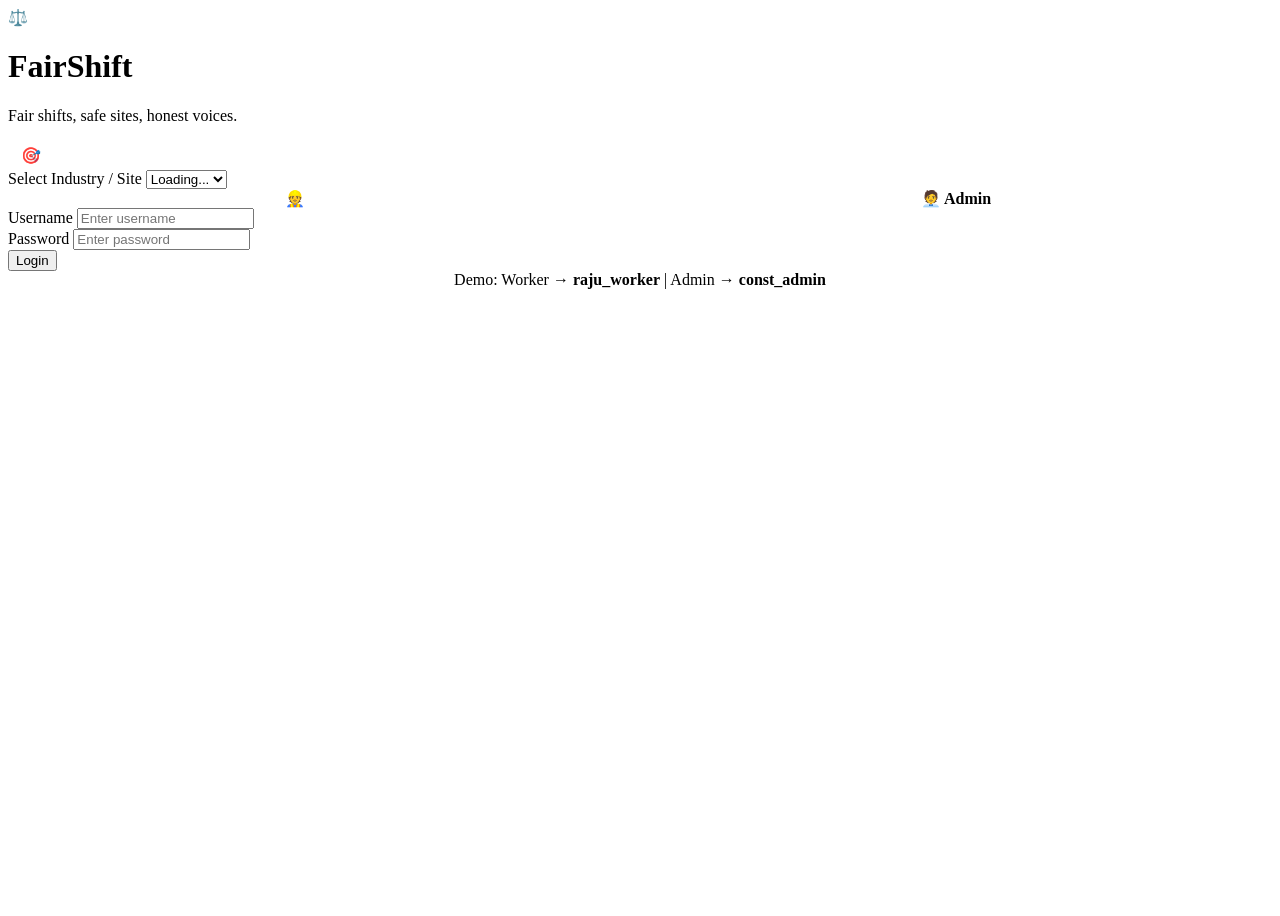
==== frontend/index.html @ 9872543e "Add FairShift application" ====
<!DOCTYPE html>
<html lang="en">
<head>
  <meta charset="UTF-8" />
  <meta name="viewport" content="width=device-width, initial-scale=1.0" />
  <meta name="description" content="FairShift — Decent work platform for shift workers. Fair shifts, safe sites, honest voices. Aligned with UN SDG 8." />
  <title>FairShift — Login</title>
  <link rel="stylesheet" href="/style.css" />
  <style>
    body { min-height: 100dvh; display: flex; flex-direction: column; }
    .login-wrapper { flex: 1; display: flex; flex-direction: column; }
    .lang-selector {
      position: absolute; top: 16px; right: 16px;
      background: rgba(255,255,255,.15);
      border: 1px solid rgba(255,255,255,.3);
      border-radius: var(--radius-md);
      color: #fff; padding: 6px 10px;
      font-family: var(--font-base); font-size: var(--text-sm); cursor: pointer;
    }
    .role-tabs { display: flex; gap: 0; border: 2px solid var(--color-border); border-radius: var(--radius-md); overflow: hidden; }
    .role-tab { flex: 1; padding: var(--space-3); border: none; background: var(--color-bg); font-family: var(--font-base); font-size: var(--text-sm); font-weight: 600; cursor: pointer; transition: all var(--transition-fast); }
    .role-tab.active { background: var(--color-primary); color: #fff; }
    .sdg-badge {
      display: inline-flex; align-items: center; gap: 6px;
      background: rgba(255,255,255,.12); border: 1px solid rgba(255,255,255,.25);
      border-radius: var(--radius-full); padding: 4px 12px;
      font-size: var(--text-xs); font-weight: 600; margin-top: var(--space-3);
      color: rgba(255,255,255,.9);
    }
    .demo-hint { font-size: var(--text-xs); color: var(--color-text-muted); text-align: center; margin-top: var(--space-2); }
    .hero-relative { position: relative; }
  </style>
</head>
<body>
  <div class="login-wrapper">
    <!-- Hero -->
    <div class="login-hero hero-relative">
      <select id="lang-select" class="lang-selector" aria-label="Select language">
        <option value="en">English</option>
        <option value="hi">हिन्दी</option>
        <option value="ta">தமிழ்</option>
      </select>
      <div class="login-hero__logo" aria-hidden="true">⚖️</div>
      <h1 class="login-hero__title" id="hero-title">FairShift</h1>
      <p class="login-hero__tagline" id="hero-tagline">Fair shifts, safe sites, honest voices.</p>
      <div class="sdg-badge">🎯 UN SDG 8 — Decent Work &amp; Economic Growth</div>
    </div>

    <!-- Login Form -->
    <div class="login-form">
      <!-- Industry selector -->
      <div class="form-group">
        <label class="label" for="industry-select" id="lbl-industry">Select Industry / Site</label>
        <select id="industry-select" class="select" aria-required="true">
          <option value="">Loading...</option>
        </select>
      </div>

      <!-- Role tabs -->
      <div class="form-group">
        <div class="role-tabs" role="tablist" aria-label="Login as">
          <button id="tab-worker" class="role-tab active" role="tab" aria-selected="true" aria-controls="login-panel">
            👷 Worker
          </button>
          <button id="tab-admin" class="role-tab" role="tab" aria-selected="false" aria-controls="login-panel">
            🧑‍💼 Admin
          </button>
        </div>
      </div>

      <!-- Username -->
      <div class="form-group">
        <label class="label" for="username" id="lbl-username">Username</label>
        <input id="username" type="text" class="input" autocomplete="username"
               aria-required="true" aria-labelledby="lbl-username" placeholder="Enter username" />
      </div>

      <!-- Password -->
      <div class="form-group">
        <label class="label" for="password" id="lbl-password">Password</label>
        <input id="password" type="password" class="input" autocomplete="current-password"
               aria-required="true" aria-labelledby="lbl-password" placeholder="Enter password" />
      </div>

      <!-- Error message -->
      <div id="login-error" class="alert alert--danger hidden" role="alert" aria-live="polite"></div>

      <!-- Submit -->
      <button id="login-btn" class="btn btn--primary btn--full" type="button">
        Login
      </button>

      <!-- Demo hints -->
      <p class="demo-hint" id="demo-hint">
        Demo: Worker → <strong>raju_worker</strong> | Admin → <strong>const_admin</strong>
      </p>
    </div>
  </div>

  <script src="/api.js"></script>
  <script>
    (async () => {
      // Redirect if already logged in
      if (FS.isLoggedIn()) {
        const user = FS.getUser();
        window.location.href = user?.role === 'admin' ? '/admin/index.html' : '/worker/index.html';
        return;
      }

      // Load default locale
      await FS.loadLocale('en');

      // Load industries
      const industriesData = await FS.get('/auth/industries', false).catch(() => null);
      const industrySelect = FS.$('#industry-select');
      if (industriesData?.industries) {
        industrySelect.innerHTML = industriesData.industries.map(i =>
          `<option value="${i.id}">${i.name}</option>`
        ).join('');
      }

      // Language switcher
      const langSelect = FS.$('#lang-select');
      const demoHints = {
        construction: {
          worker: 'raju_worker',
          admin: 'const_admin',
        },
        hospital: {
          worker: 'meena_worker',
          admin: 'hospital_admin',
        },
      };

      langSelect.addEventListener('change', async () => {
        const lang = langSelect.value;
        await FS.loadLocale(lang);
        FS.$('#hero-tagline').textContent = FS.t('tagline');
      });

      // Role tab switching
      let selectedRole = 'worker';
      const tabWorker = FS.$('#tab-worker');
      const tabAdmin  = FS.$('#tab-admin');
      const demoHint  = FS.$('#demo-hint');

      function updateDemoHint() {
        const industry = industrySelect.value || 'construction';
        const hints = demoHints[industry] || demoHints.construction;
        const pwd = 'WorkerPass@2026';
        const adminPwd = 'AdminPass@2026';
        if (selectedRole === 'worker') {
          demoHint.innerHTML = `Demo: <strong>${hints.worker}</strong> / <strong>${pwd}</strong>`;
        } else {
          demoHint.innerHTML = `Demo: <strong>${hints.admin}</strong> / <strong>${adminPwd}</strong>`;
        }
      }

      tabWorker.addEventListener('click', () => {
        selectedRole = 'worker';
        tabWorker.classList.add('active'); tabWorker.setAttribute('aria-selected','true');
        tabAdmin.classList.remove('active'); tabAdmin.setAttribute('aria-selected','false');
        updateDemoHint();
      });

      tabAdmin.addEventListener('click', () => {
        selectedRole = 'admin';
        tabAdmin.classList.add('active'); tabAdmin.setAttribute('aria-selected','true');
        tabWorker.classList.remove('active'); tabWorker.setAttribute('aria-selected','false');
        updateDemoHint();
      });

      industrySelect.addEventListener('change', updateDemoHint);
      updateDemoHint();

      // Login
      const loginBtn = FS.$('#login-btn');
      const errorEl  = FS.$('#login-error');

      async function doLogin() {
        const username = FS.$('#username').value.trim();
        const password = FS.$('#password').value;

        FS.hide(errorEl);
        if (!username || !password) {
          errorEl.textContent = 'Please enter username and password.';
          FS.show(errorEl); return;
        }

        FS.setLoading(loginBtn, true, 'Login');
        try {
          const data = await FS.login(username, password);
          const dest = data.role === 'admin' ? '/admin/index.html' : '/worker/index.html';
          window.location.href = dest;
        } catch (err) {
          errorEl.textContent = err.message || 'Login failed. Check credentials.';
          FS.show(errorEl);
        } finally {
          FS.setLoading(loginBtn, false, 'Login');
        }
      }

      loginBtn.addEventListener('click', doLogin);

      // Allow Enter key to submit
      FS.$('#password').addEventListener('keydown', e => { if (e.key === 'Enter') doLogin(); });
      FS.$('#username').addEventListener('keydown', e => { if (e.key === 'Enter') FS.$('#password').focus(); });
    })();
  </script>
</body>
</html>
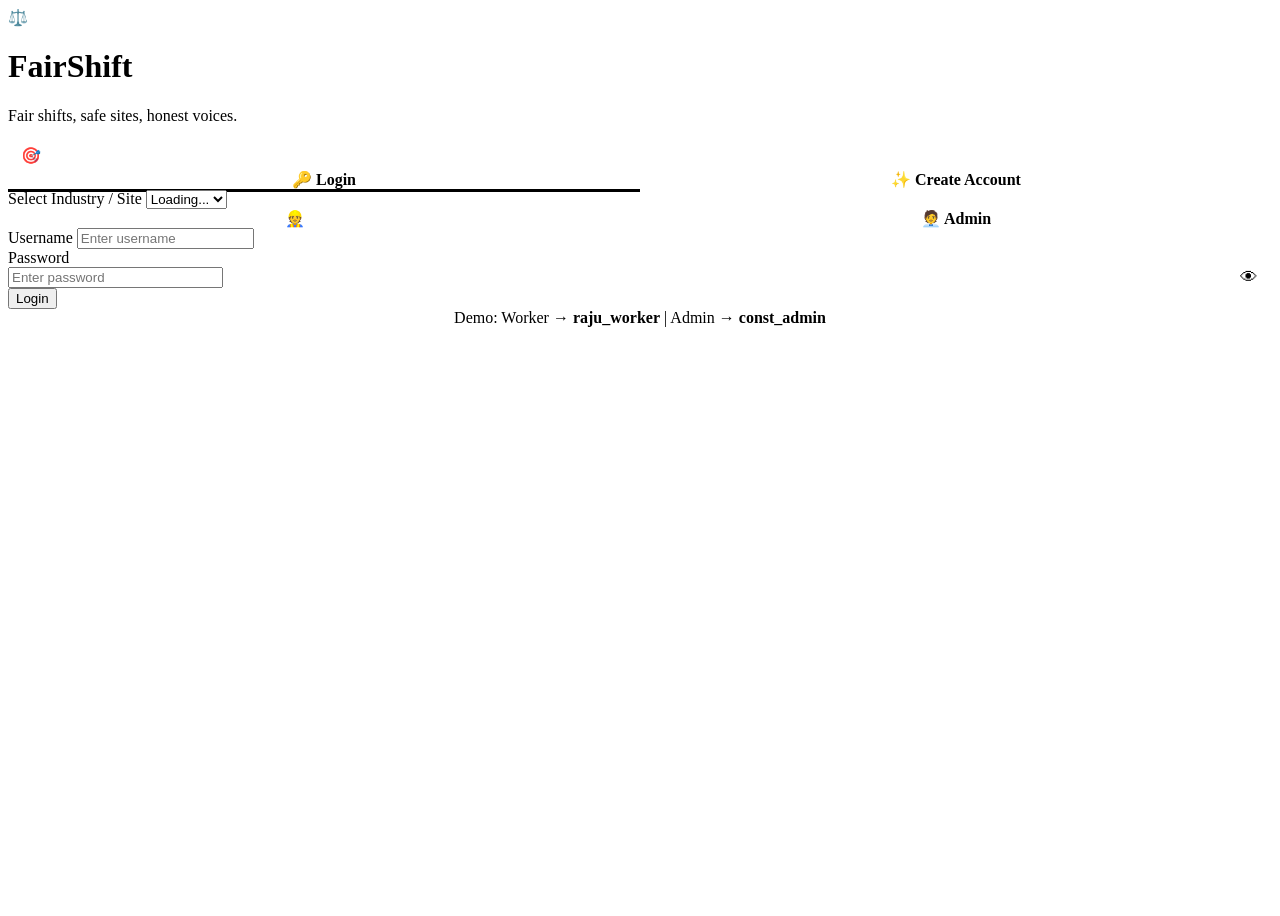
==== commit 884f07ab: "Fix Vercel serverless database and path handling" ====
--- a/frontend/index.html
+++ b/frontend/index.html
@@ -9,6 +9,8 @@
   <style>
     body { min-height: 100dvh; display: flex; flex-direction: column; }
     .login-wrapper { flex: 1; display: flex; flex-direction: column; }
+
+    /* Language selector */
     .lang-selector {
       position: absolute; top: 16px; right: 16px;
       background: rgba(255,255,255,.15);
@@ -17,9 +19,31 @@
       color: #fff; padding: 6px 10px;
       font-family: var(--font-base); font-size: var(--text-sm); cursor: pointer;
     }
+
+    /* Main mode tabs: Login / Create Account */
+    .mode-tabs {
+      display: flex; border-bottom: 2px solid var(--color-border);
+      margin-bottom: var(--space-5);
+    }
+    .mode-tab {
+      flex: 1; padding: var(--space-3) var(--space-4);
+      border: none; background: transparent;
+      font-family: var(--font-base); font-size: var(--text-sm);
+      font-weight: 700; cursor: pointer; color: var(--color-text-muted);
+      border-bottom: 3px solid transparent; margin-bottom: -2px;
+      transition: all var(--transition-fast);
+    }
+    .mode-tab.active {
+      color: var(--color-primary);
+      border-bottom-color: var(--color-primary);
+    }
+
+    /* Role tabs (inside login/register panels) */
     .role-tabs { display: flex; gap: 0; border: 2px solid var(--color-border); border-radius: var(--radius-md); overflow: hidden; }
     .role-tab { flex: 1; padding: var(--space-3); border: none; background: var(--color-bg); font-family: var(--font-base); font-size: var(--text-sm); font-weight: 600; cursor: pointer; transition: all var(--transition-fast); }
     .role-tab.active { background: var(--color-primary); color: #fff; }
+
+    /* SDG badge */
     .sdg-badge {
       display: inline-flex; align-items: center; gap: 6px;
       background: rgba(255,255,255,.12); border: 1px solid rgba(255,255,255,.25);
@@ -29,6 +53,53 @@
     }
     .demo-hint { font-size: var(--text-xs); color: var(--color-text-muted); text-align: center; margin-top: var(--space-2); }
     .hero-relative { position: relative; }
+
+    /* Panels */
+    .auth-panel { display: none; }
+    .auth-panel.active { display: block; }
+
+    /* Password strength meter */
+    .pwd-strength { margin-top: var(--space-2); }
+    .pwd-strength-bar {
+      height: 4px; border-radius: 2px; background: var(--color-border);
+      overflow: hidden; margin-bottom: 4px;
+    }
+    .pwd-strength-fill {
+      height: 100%; width: 0%; border-radius: 2px;
+      transition: width .3s, background .3s;
+    }
+    .pwd-strength-label { font-size: var(--text-xs); color: var(--color-text-muted); }
+
+    /* Input with icon */
+    .input-row { position: relative; }
+    .input-row .input { padding-right: 2.5rem; }
+    .pwd-toggle {
+      position: absolute; right: 10px; top: 50%; transform: translateY(-50%);
+      background: none; border: none; cursor: pointer; font-size: 1.1rem;
+      padding: 4px; color: var(--color-text-muted);
+    }
+
+    /* Success state */
+    .register-success {
+      text-align: center; padding: var(--space-6);
+      display: none; flex-direction: column; align-items: center; gap: var(--space-3);
+    }
+    .register-success.active { display: flex; }
+    .success-icon { font-size: 3rem; }
+    .success-title { font-size: var(--text-xl); font-weight: 800; color: var(--color-success); }
+    .success-sub { font-size: var(--text-sm); color: var(--color-text-muted); }
+
+    /* Row layout for two-col fields */
+    .form-row { display: grid; grid-template-columns: 1fr 1fr; gap: var(--space-3); }
+    @media (max-width: 400px) { .form-row { grid-template-columns: 1fr; } }
+
+    /* Admin note */
+    .admin-note {
+      background: #fff8e1; border: 1px solid #ffe082; border-radius: var(--radius-md);
+      padding: var(--space-3); font-size: var(--text-xs); color: #795548;
+      display: none; margin-top: var(--space-2);
+    }
+    .admin-note.visible { display: block; }
   </style>
 </head>
 <body>
@@ -46,166 +117,395 @@
       <div class="sdg-badge">🎯 UN SDG 8 — Decent Work &amp; Economic Growth</div>
     </div>
 
-    <!-- Login Form -->
+    <!-- Auth form -->
     <div class="login-form">
-      <!-- Industry selector -->
-      <div class="form-group">
-        <label class="label" for="industry-select" id="lbl-industry">Select Industry / Site</label>
-        <select id="industry-select" class="select" aria-required="true">
-          <option value="">Loading...</option>
-        </select>
+
+      <!-- Mode tabs: Login / Create Account -->
+      <div class="mode-tabs" role="tablist" aria-label="Authentication mode">
+        <button id="tab-login" class="mode-tab active" role="tab" aria-selected="true" aria-controls="panel-login">
+          🔑 Login
+        </button>
+        <button id="tab-register" class="mode-tab" role="tab" aria-selected="false" aria-controls="panel-register">
+          ✨ Create Account
+        </button>
       </div>
 
-      <!-- Role tabs -->
-      <div class="form-group">
-        <div class="role-tabs" role="tablist" aria-label="Login as">
-          <button id="tab-worker" class="role-tab active" role="tab" aria-selected="true" aria-controls="login-panel">
-            👷 Worker
+      <!-- ── LOGIN PANEL ─────────────────────────────────────────── -->
+      <div id="panel-login" class="auth-panel active" role="tabpanel" aria-labelledby="tab-login">
+
+        <!-- Industry selector -->
+        <div class="form-group">
+          <label class="label" for="login-industry">Select Industry / Site</label>
+          <select id="login-industry" class="select" aria-required="true">
+            <option value="">Loading...</option>
+          </select>
+        </div>
+
+        <!-- Role tabs -->
+        <div class="form-group">
+          <div class="role-tabs" role="tablist" aria-label="Login as">
+            <button id="login-tab-worker" class="role-tab active" role="tab" aria-selected="true">
+              👷 Worker
+            </button>
+            <button id="login-tab-admin" class="role-tab" role="tab" aria-selected="false">
+              🧑‍💼 Admin
+            </button>
+          </div>
+        </div>
+
+        <div class="form-group">
+          <label class="label" for="login-username">Username</label>
+          <input id="login-username" type="text" class="input" autocomplete="username"
+                 aria-required="true" placeholder="Enter username" />
+        </div>
+
+        <div class="form-group">
+          <label class="label" for="login-password">Password</label>
+          <div class="input-row">
+            <input id="login-password" type="password" class="input" autocomplete="current-password"
+                   aria-required="true" placeholder="Enter password" />
+            <button type="button" class="pwd-toggle" id="login-pwd-toggle" aria-label="Show/hide password">👁</button>
+          </div>
+        </div>
+
+        <div id="login-error" class="alert alert--danger hidden" role="alert" aria-live="polite"></div>
+
+        <button id="login-btn" class="btn btn--primary btn--full" type="button">Login</button>
+
+        <p class="demo-hint" id="demo-hint">
+          Demo: Worker → <strong>raju_worker</strong> | Admin → <strong>const_admin</strong>
+        </p>
+      </div>
+
+      <!-- ── REGISTER PANEL ──────────────────────────────────────── -->
+      <div id="panel-register" class="auth-panel" role="tabpanel" aria-labelledby="tab-register">
+
+        <!-- Success screen (shown after registration) -->
+        <div id="register-success" class="register-success">
+          <div class="success-icon">🎉</div>
+          <div class="success-title">Account Created!</div>
+          <p class="success-sub" id="success-sub">Logging you in…</p>
+        </div>
+
+        <!-- Registration form -->
+        <form id="register-form" novalidate>
+
+          <div class="form-row">
+            <div class="form-group">
+              <label class="label" for="reg-name">Full Name</label>
+              <input id="reg-name" type="text" class="input" autocomplete="name"
+                     placeholder="e.g. Raju Kumar" aria-required="true" />
+            </div>
+            <div class="form-group">
+              <label class="label" for="reg-username">Username</label>
+              <input id="reg-username" type="text" class="input" autocomplete="username"
+                     placeholder="e.g. raju_k" aria-required="true" />
+            </div>
+          </div>
+
+          <!-- Industry -->
+          <div class="form-group">
+            <label class="label" for="reg-industry">Industry / Site</label>
+            <select id="reg-industry" class="select" aria-required="true">
+              <option value="">Loading…</option>
+            </select>
+          </div>
+
+          <!-- Role -->
+          <div class="form-group">
+            <label class="label">I am a…</label>
+            <div class="role-tabs" role="group" aria-label="Select role">
+              <button type="button" id="reg-tab-worker" class="role-tab active" data-role="worker">
+                👷 Worker
+              </button>
+              <button type="button" id="reg-tab-admin" class="role-tab" data-role="admin">
+                🧑‍💼 Admin / Manager
+              </button>
+            </div>
+            <div id="admin-note" class="admin-note">
+              ℹ️ Admin accounts require approval by your organisation. For demo purposes, registration is open.
+            </div>
+          </div>
+
+          <!-- Language preference -->
+          <div class="form-group">
+            <label class="label" for="reg-lang">Preferred Language</label>
+            <select id="reg-lang" class="select">
+              <option value="en">English</option>
+              <option value="hi">हिन्दी (Hindi)</option>
+              <option value="ta">தமிழ் (Tamil)</option>
+            </select>
+          </div>
+
+          <!-- Password -->
+          <div class="form-group">
+            <label class="label" for="reg-password">Password</label>
+            <div class="input-row">
+              <input id="reg-password" type="password" class="input" autocomplete="new-password"
+                     placeholder="Min. 8 characters" aria-required="true" />
+              <button type="button" class="pwd-toggle" id="reg-pwd-toggle" aria-label="Show/hide password">👁</button>
+            </div>
+            <div class="pwd-strength">
+              <div class="pwd-strength-bar"><div class="pwd-strength-fill" id="pwd-fill"></div></div>
+              <span class="pwd-strength-label" id="pwd-label"></span>
+            </div>
+          </div>
+
+          <div class="form-group">
+            <label class="label" for="reg-confirm">Confirm Password</label>
+            <input id="reg-confirm" type="password" class="input" autocomplete="new-password"
+                   placeholder="Repeat password" aria-required="true" />
+          </div>
+
+          <div id="register-error" class="alert alert--danger hidden" role="alert" aria-live="polite"></div>
+
+          <button id="register-btn" type="submit" class="btn btn--primary btn--full">
+            Create Account
           </button>
-          <button id="tab-admin" class="role-tab" role="tab" aria-selected="false" aria-controls="login-panel">
-            🧑‍💼 Admin
-          </button>
-        </div>
+
+          <p class="demo-hint" style="margin-top:var(--space-3)">
+            Already have an account? <a href="#" id="switch-to-login" style="color:var(--color-primary);font-weight:700;">Sign in →</a>
+          </p>
+        </form>
       </div>
 
-      <!-- Username -->
-      <div class="form-group">
-        <label class="label" for="username" id="lbl-username">Username</label>
-        <input id="username" type="text" class="input" autocomplete="username"
-               aria-required="true" aria-labelledby="lbl-username" placeholder="Enter username" />
-      </div>
-
-      <!-- Password -->
-      <div class="form-group">
-        <label class="label" for="password" id="lbl-password">Password</label>
-        <input id="password" type="password" class="input" autocomplete="current-password"
-               aria-required="true" aria-labelledby="lbl-password" placeholder="Enter password" />
-      </div>
-
-      <!-- Error message -->
-      <div id="login-error" class="alert alert--danger hidden" role="alert" aria-live="polite"></div>
-
-      <!-- Submit -->
-      <button id="login-btn" class="btn btn--primary btn--full" type="button">
-        Login
-      </button>
-
-      <!-- Demo hints -->
-      <p class="demo-hint" id="demo-hint">
-        Demo: Worker → <strong>raju_worker</strong> | Admin → <strong>const_admin</strong>
-      </p>
-    </div>
-  </div>
+    </div><!-- /login-form -->
+  </div><!-- /login-wrapper -->
 
   <script src="/api.js"></script>
   <script>
-    (async () => {
-      // Redirect if already logged in
-      if (FS.isLoggedIn()) {
-        const user = FS.getUser();
-        window.location.href = user?.role === 'admin' ? '/admin/index.html' : '/worker/index.html';
-        return;
-      }
-
-      // Load default locale
-      await FS.loadLocale('en');
-
-      // Load industries
-      const industriesData = await FS.get('/auth/industries', false).catch(() => null);
-      const industrySelect = FS.$('#industry-select');
-      if (industriesData?.industries) {
-        industrySelect.innerHTML = industriesData.industries.map(i =>
-          `<option value="${i.id}">${i.name}</option>`
-        ).join('');
-      }
-
-      // Language switcher
-      const langSelect = FS.$('#lang-select');
-      const demoHints = {
-        construction: {
-          worker: 'raju_worker',
-          admin: 'const_admin',
-        },
-        hospital: {
-          worker: 'meena_worker',
-          admin: 'hospital_admin',
-        },
-      };
-
-      langSelect.addEventListener('change', async () => {
-        const lang = langSelect.value;
-        await FS.loadLocale(lang);
-        FS.$('#hero-tagline').textContent = FS.t('tagline');
-      });
-
-      // Role tab switching
-      let selectedRole = 'worker';
-      const tabWorker = FS.$('#tab-worker');
-      const tabAdmin  = FS.$('#tab-admin');
-      const demoHint  = FS.$('#demo-hint');
-
-      function updateDemoHint() {
-        const industry = industrySelect.value || 'construction';
-        const hints = demoHints[industry] || demoHints.construction;
-        const pwd = 'WorkerPass@2026';
-        const adminPwd = 'AdminPass@2026';
-        if (selectedRole === 'worker') {
-          demoHint.innerHTML = `Demo: <strong>${hints.worker}</strong> / <strong>${pwd}</strong>`;
-        } else {
-          demoHint.innerHTML = `Demo: <strong>${hints.admin}</strong> / <strong>${adminPwd}</strong>`;
-        }
-      }
-
-      tabWorker.addEventListener('click', () => {
-        selectedRole = 'worker';
-        tabWorker.classList.add('active'); tabWorker.setAttribute('aria-selected','true');
-        tabAdmin.classList.remove('active'); tabAdmin.setAttribute('aria-selected','false');
-        updateDemoHint();
-      });
-
-      tabAdmin.addEventListener('click', () => {
-        selectedRole = 'admin';
-        tabAdmin.classList.add('active'); tabAdmin.setAttribute('aria-selected','true');
-        tabWorker.classList.remove('active'); tabWorker.setAttribute('aria-selected','false');
-        updateDemoHint();
-      });
-
-      industrySelect.addEventListener('change', updateDemoHint);
+  (async () => {
+    // Redirect if already logged in
+    if (FS.isLoggedIn()) {
+      const user = FS.getUser();
+      window.location.href = user?.role === 'admin' ? '/admin/index.html' : '/worker/index.html';
+      return;
+    }
+
+    await FS.loadLocale('en');
+
+    // ── Load industries into both selects ──────────────────────────
+    const industriesData = await FS.get('/auth/industries', false).catch(() => null);
+    const industries = industriesData?.industries ?? [];
+
+    function populateIndustrySelect(sel) {
+      if (!industries.length) return;
+      sel.innerHTML = industries.map(i =>
+        `<option value="${i.id}">${i.name}</option>`
+      ).join('');
+    }
+    populateIndustrySelect(FS.$('#login-industry'));
+    populateIndustrySelect(FS.$('#reg-industry'));
+
+    // ── Language switcher ──────────────────────────────────────────
+    const langSelect = FS.$('#lang-select');
+    langSelect.addEventListener('change', async () => {
+      await FS.loadLocale(langSelect.value);
+      FS.$('#hero-tagline').textContent = FS.t('tagline');
+      FS.$('#reg-lang').value = langSelect.value;
+    });
+
+    // ── Mode tab switching ─────────────────────────────────────────
+    const tabLogin    = FS.$('#tab-login');
+    const tabRegister = FS.$('#tab-register');
+    const panelLogin  = FS.$('#panel-login');
+    const panelReg    = FS.$('#panel-register');
+
+    function showPanel(mode) {
+      if (mode === 'login') {
+        tabLogin.classList.add('active');    tabLogin.setAttribute('aria-selected','true');
+        tabRegister.classList.remove('active'); tabRegister.setAttribute('aria-selected','false');
+        panelLogin.classList.add('active');  panelReg.classList.remove('active');
+      } else {
+        tabRegister.classList.add('active'); tabRegister.setAttribute('aria-selected','true');
+        tabLogin.classList.remove('active'); tabLogin.setAttribute('aria-selected','false');
+        panelReg.classList.add('active');    panelLogin.classList.remove('active');
+      }
+    }
+
+    tabLogin.addEventListener('click',    () => showPanel('login'));
+    tabRegister.addEventListener('click', () => showPanel('register'));
+    FS.$('#switch-to-login').addEventListener('click', e => { e.preventDefault(); showPanel('login'); });
+
+    // ── Login: role tabs ───────────────────────────────────────────
+    let loginRole = 'worker';
+    const loginIndustry = FS.$('#login-industry');
+    const demoHintEl = FS.$('#demo-hint');
+
+    const demoHints = {
+      construction: { worker: 'raju_worker', admin: 'const_admin' },
+      hospital:     { worker: 'meena_worker', admin: 'hospital_admin' },
+    };
+
+    function updateDemoHint() {
+      const ind = loginIndustry.value || 'construction';
+      const hints = demoHints[ind] || demoHints.construction;
+      const pwd = loginRole === 'worker' ? 'WorkerPass@2026' : 'AdminPass@2026';
+      const user = loginRole === 'worker' ? hints.worker : hints.admin;
+      demoHintEl.innerHTML = `Demo: <strong>${user}</strong> / <strong>${pwd}</strong>`;
+    }
+
+    FS.$('#login-tab-worker').addEventListener('click', () => {
+      loginRole = 'worker';
+      FS.$('#login-tab-worker').classList.add('active');
+      FS.$('#login-tab-admin').classList.remove('active');
       updateDemoHint();
-
-      // Login
-      const loginBtn = FS.$('#login-btn');
-      const errorEl  = FS.$('#login-error');
-
-      async function doLogin() {
-        const username = FS.$('#username').value.trim();
-        const password = FS.$('#password').value;
-
-        FS.hide(errorEl);
-        if (!username || !password) {
-          errorEl.textContent = 'Please enter username and password.';
-          FS.show(errorEl); return;
-        }
-
-        FS.setLoading(loginBtn, true, 'Login');
-        try {
-          const data = await FS.login(username, password);
-          const dest = data.role === 'admin' ? '/admin/index.html' : '/worker/index.html';
-          window.location.href = dest;
-        } catch (err) {
-          errorEl.textContent = err.message || 'Login failed. Check credentials.';
-          FS.show(errorEl);
-        } finally {
-          FS.setLoading(loginBtn, false, 'Login');
-        }
-      }
-
-      loginBtn.addEventListener('click', doLogin);
-
-      // Allow Enter key to submit
-      FS.$('#password').addEventListener('keydown', e => { if (e.key === 'Enter') doLogin(); });
-      FS.$('#username').addEventListener('keydown', e => { if (e.key === 'Enter') FS.$('#password').focus(); });
-    })();
+    });
+    FS.$('#login-tab-admin').addEventListener('click', () => {
+      loginRole = 'admin';
+      FS.$('#login-tab-admin').classList.add('active');
+      FS.$('#login-tab-worker').classList.remove('active');
+      updateDemoHint();
+    });
+    loginIndustry.addEventListener('change', updateDemoHint);
+    updateDemoHint();
+
+    // Password toggle (login)
+    FS.$('#login-pwd-toggle').addEventListener('click', () => {
+      const inp = FS.$('#login-password');
+      inp.type = inp.type === 'password' ? 'text' : 'password';
+    });
+
+    // ── Login submit ───────────────────────────────────────────────
+    const loginBtn   = FS.$('#login-btn');
+    const loginError = FS.$('#login-error');
+
+    async function doLogin() {
+      const username = FS.$('#login-username').value.trim();
+      const password = FS.$('#login-password').value;
+      FS.hide(loginError);
+      if (!username || !password) {
+        loginError.textContent = 'Please enter username and password.';
+        FS.show(loginError); return;
+      }
+      FS.setLoading(loginBtn, true, 'Login');
+      try {
+        const data = await FS.login(username, password);
+        window.location.href = data.role === 'admin' ? '/admin/index.html' : '/worker/index.html';
+      } catch (err) {
+        loginError.textContent = err.message || 'Login failed. Check credentials.';
+        FS.show(loginError);
+      } finally {
+        FS.setLoading(loginBtn, false, 'Login');
+      }
+    }
+    loginBtn.addEventListener('click', doLogin);
+    FS.$('#login-password').addEventListener('keydown', e => { if (e.key === 'Enter') doLogin(); });
+    FS.$('#login-username').addEventListener('keydown', e => { if (e.key === 'Enter') FS.$('#login-password').focus(); });
+
+    // ── Register: role tabs ────────────────────────────────────────
+    let regRole = 'worker';
+    FS.$('#reg-tab-worker').addEventListener('click', () => {
+      regRole = 'worker';
+      FS.$('#reg-tab-worker').classList.add('active');
+      FS.$('#reg-tab-admin').classList.remove('active');
+      FS.$('#admin-note').classList.remove('visible');
+    });
+    FS.$('#reg-tab-admin').addEventListener('click', () => {
+      regRole = 'admin';
+      FS.$('#reg-tab-admin').classList.add('active');
+      FS.$('#reg-tab-worker').classList.remove('active');
+      FS.$('#admin-note').classList.add('visible');
+    });
+
+    // Password toggle (register)
+    FS.$('#reg-pwd-toggle').addEventListener('click', () => {
+      const inp = FS.$('#reg-password');
+      inp.type = inp.type === 'password' ? 'text' : 'password';
+    });
+
+    // Password strength meter
+    const pwdFill  = FS.$('#pwd-fill');
+    const pwdLabel = FS.$('#pwd-label');
+
+    function calcStrength(pwd) {
+      let score = 0;
+      if (pwd.length >= 8)  score++;
+      if (pwd.length >= 12) score++;
+      if (/[A-Z]/.test(pwd)) score++;
+      if (/[0-9]/.test(pwd)) score++;
+      if (/[^A-Za-z0-9]/.test(pwd)) score++;
+      return score; // 0-5
+    }
+
+    const strengthLabels = ['', 'Very weak', 'Weak', 'Fair', 'Strong', 'Very strong'];
+    const strengthColors = ['', '#ef4444', '#f97316', '#eab308', '#22c55e', '#16a34a'];
+
+    FS.$('#reg-password').addEventListener('input', e => {
+      const s = calcStrength(e.target.value);
+      pwdFill.style.width  = `${(s / 5) * 100}%`;
+      pwdFill.style.background = strengthColors[s] || 'var(--color-border)';
+      pwdLabel.textContent = e.target.value ? strengthLabels[s] : '';
+    });
+
+    // ── Register submit ────────────────────────────────────────────
+    const registerBtn   = FS.$('#register-btn');
+    const registerError = FS.$('#register-error');
+    const registerForm  = FS.$('#register-form');
+    const successPanel  = FS.$('#register-success');
+    const successSub    = FS.$('#success-sub');
+
+    async function doRegister(e) {
+      e.preventDefault();
+      FS.hide(registerError);
+
+      const name      = FS.$('#reg-name').value.trim();
+      const username  = FS.$('#reg-username').value.trim();
+      const password  = FS.$('#reg-password').value;
+      const confirm   = FS.$('#reg-confirm').value;
+      const industryId = FS.$('#reg-industry').value;
+      const langPref  = FS.$('#reg-lang').value;
+
+      // Validate
+      if (!name || !username || !password || !industryId) {
+        registerError.textContent = 'Please fill in all required fields.';
+        FS.show(registerError); return;
+      }
+      if (username.length < 3) {
+        registerError.textContent = 'Username must be at least 3 characters.';
+        FS.show(registerError); return;
+      }
+      if (!/^[a-z0-9_]+$/i.test(username)) {
+        registerError.textContent = 'Username can only contain letters, numbers and underscores.';
+        FS.show(registerError); return;
+      }
+      if (password.length < 8) {
+        registerError.textContent = 'Password must be at least 8 characters.';
+        FS.show(registerError); return;
+      }
+      if (password !== confirm) {
+        registerError.textContent = 'Passwords do not match.';
+        FS.show(registerError); return;
+      }
+
+      FS.setLoading(registerBtn, true, 'Create Account');
+      try {
+        await FS.register(name, username, password, regRole, industryId, 'site_a', langPref);
+
+        // Show success, then auto-login
+        registerForm.style.display = 'none';
+        successPanel.classList.add('active');
+        successSub.textContent = `Welcome, ${name}! Signing you in…`;
+
+        // Auto-login
+        await FS.loadLocale(langPref);
+        const loginData = await FS.login(username, password);
+        window.location.href = loginData.role === 'admin' ? '/admin/index.html' : '/worker/index.html';
+
+      } catch (err) {
+        FS.show(registerError);
+        registerError.textContent = err.message || 'Registration failed. Try a different username.';
+        registerForm.style.display = '';
+        successPanel.classList.remove('active');
+      } finally {
+        FS.setLoading(registerBtn, false, 'Create Account');
+      }
+    }
+
+    registerForm.addEventListener('submit', doRegister);
+    registerBtn.addEventListener('click', doRegister);
+
+  })();
   </script>
 </body>
 </html>
